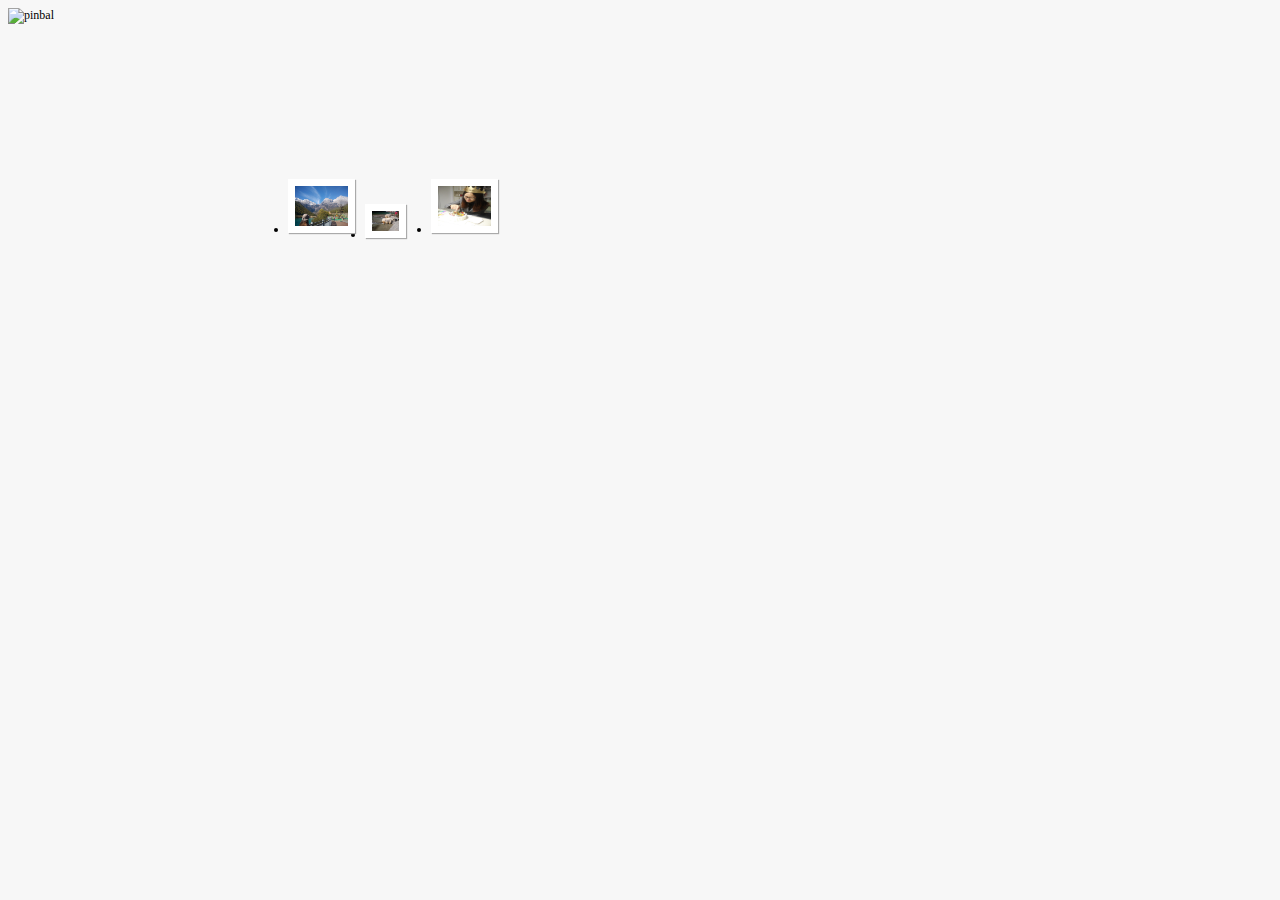
==== index.html @ 067ae4b7 "fix" ====
<!DOCTYPE HTML>
<html>
	<head>
		<title>我与舒舒 W&S's Family</title>
		<link href="css/indexstyle.css" rel='stylesheet' type='text/css' />
		<link href="css/style.css" rel='stylesheet' type='text/css' />
		<meta name="viewport" content="width=device-width, initial-scale=1" charset="utf-8">
		<link rel="shortcut icon" type="image/x-icon" href="images/fav-icon.png" />
		<link rel="stylesheet" href="css/bootstrap.min.css">
  		<link rel="stylesheet" href="css/main.css">
  		<style type="text/css">body{font-family: "微软雅黑";}</style>
		<script src="js/jquery.min.js"></script>
		<script src="js/bootstrap.min.js"></script>
	</head>
	<body>
		<div class="header">
			<div class="wrap">
			<div class="logo">
				<a href="index.html"><img src="images/logo2.png" title="pinbal" /></a>
			</div>
			 <div class="box" id="box" style="display: none;">
				 <div class="box_content">        					                         
					<div class="box_content_center">
					 	<div class="form_content">
							<div class="menu_box_list">
								<ul>
									<li><a href="index.html"><span>首页</span></a></li>
									<!-- <li><a href=""><span>About</span></a></li> -->
									<!-- <li><a href=""><span>Works</span></a></li> -->
									<li><a href=""><span>旅行</span></a></li>
									<li><a href=""><span>相册</span></a></li>
									<li><a href="contact.html"><span>我的家</span></a></li>
								</ul>
							</div>
						</div>
					</div>
				</div>
			</div>
			<!-- 小尺寸屏幕导航 -->
			<div class="dropdown" style="float: right;right:10%;display: none;">
			  <button id="dLabel" type="button" data-toggle="dropdown" aria-haspopup="true" aria-expanded="false" class="btn btn-default">
			  	<span class="glyphicon glyphicon-menu-hamburger" aria-hidden="true"></span>
			    <span class="caret"></span>
			  </button>
			  <ul class="dropdown-menu" aria-labelledby="dLabel">
				<li><a href="index.html"><span>首页</span></a></li>
				<!-- <li><a href=""><span>About</span></a></li> -->
				<!-- <li><a href=""><span>Works</span></a></li> -->
				<li><a href=""><span>旅行</span></a></li>
				<li><a href=""><span>相册</span></a></li>
				<li><a href="contact.html"><span>我的家</span></a></li>
			  </ul>
			</div>				
			</div>
		</div>
		<div class="content">
			<div class="iw_wrapper">
				<ul class="iw_thumbs" id="iw_thumbs">
					<li>
						<img src="images/thumbs/1.jpg" data-img="images/full/1.jpg" alt="蓝月谷"/>
						<div><h3>蓝月谷看雪山</h3><p><h4>在蓝月谷看远处的玉龙雪山</h4></p></div>
					</li>
					<li>
						<img src="images/thumbs/2.jpg" data-img="images/full/2.jpg" alt="牦牛"/>
						<div><h3>蓝月谷的牦牛</h3><p><h4>牦牛，牦牛，你最牛！</h4></p></div>
					</li>
					<li>
						<img src="images/thumbs/3.jpg" data-img="images/full/3.jpg" alt="牦牛"/>
						<div><h3>蓝月谷的牦牛</h3><p><h4>牦牛，牦牛，你最牛！</h4></p></div>
					</li>					
				</ul>
			</div>
			<div id="iw_ribbon" class="iw_ribbon">
				<span class="iw_close"></span>
				<span class="iw_zoom">点击小图查看</span>
			</div>
		</div>		
	</body>
	<script type="text/javascript" src="js/index.js"></script>
		<script type="text/javascript" src="js/jquery.masonry.min.js"></script>
		<script type="text/javascript" src="js/jquery.easing.1.3.js"></script>
		<script type="text/javascript">
			$(window).load(function(){
				var $iw_thumbs			= $('#iw_thumbs'),
					$iw_ribbon			= $('#iw_ribbon'),
					$iw_ribbon_close	= $iw_ribbon.children('span.iw_close'),
					$iw_ribbon_zoom		= $iw_ribbon.children('span.iw_zoom');
					
					ImageWall	= (function() {
							// window width and height
						var w_dim,
						    // index of current image
							current				= -1,
							isRibbonShown		= false,
							isFullMode			= false,
							// ribbon / images animation settings
							ribbonAnim			= {speed : 500, easing : 'easeOutExpo'},
							imgAnim				= {speed : 400, easing : 'jswing'},
							// init function : call masonry, calculate window dimentions, initialize some events
							init				= function() {
								$iw_thumbs.imagesLoaded(function(){
									$iw_thumbs.masonry({
										isAnimated	: true
									});
								});
								getWindowsDim();
								initEventsHandler();
							},
							// calculate window dimentions
							getWindowsDim		= function() {
								w_dim = {
									width	: $(window).width(),
									height	: $(window).height()
								};
							},
							// initialize some events
							initEventsHandler	= function() {
								
								// click on a image
								$iw_thumbs.delegate('li', 'click', function() {
									if($iw_ribbon.is(':animated')) return false;
									
									var $el = $(this);
									
									if($el.data('ribbon')) {
										showFullImage($el);
									}
									else if(!isRibbonShown) {
										isRibbonShown = true;
										
										$el.data('ribbon',true);
										
										// set the current
										current = $el.index();
									
										showRibbon($el);
									}
								});
								
								// click ribbon close
								$iw_ribbon_close.bind('click', closeRibbon);
								
								// on window resize we need to recalculate the window dimentions
								$(window).bind('resize', function() {
											getWindowsDim();
											if($iw_ribbon.is(':animated'))
												return false;
											closeRibbon();
										 })
								         .bind('scroll', function() {
											if($iw_ribbon.is(':animated'))
												return false;
											closeRibbon();
										 });
								
							},
							showRibbon			= function($el) {
								var	$img	= $el.children('img'),
									$descrp	= $img.next();
								
								// fadeOut all the other images
								$iw_thumbs.children('li').not($el).animate({opacity : 0.2}, imgAnim.speed);
								
								// increase the image z-index, and set the height to 100px (default height)
								$img.css('z-index', 100)
									.data('originalHeight',$img.height())
									.stop()
									.animate({
										height 		: '100px'
									}, imgAnim.speed, imgAnim.easing);
								
								// the ribbon will animate from the left or right
								// depending on the position of the image
								var ribbonCssParam 		= {
										top	: $el.offset().top - $(window).scrollTop() - 6 + 'px'
									},
									descriptionCssParam,
									dir;
								
								if( $el.offset().left < (w_dim.width / 2) ) {
									dir = 'left';
									ribbonCssParam.left 	= 0;
									ribbonCssParam.right 	= 'auto';
								}
								else {
									dir = 'right';
									ribbonCssParam.right 	= 0;
									ribbonCssParam.left 	= 'auto';
								}
								
								$iw_ribbon.css(ribbonCssParam)
								          .show()
										  .stop()
										  .animate({width : '100%'}, ribbonAnim.speed, ribbonAnim.easing, function() {
												switch(dir) {
													case 'left' :
														descriptionCssParam		= {
															'left' 			: $img.outerWidth(true) + 'px',
															'text-align' 	: 'left'
														};
														break;
													case 'right' :	
														descriptionCssParam		= {
															'left' 			: '-200px',
															'text-align' 	: 'right'
														};
														break;
												};
												$descrp.css(descriptionCssParam).fadeIn();
												// show close button and zoom
												$iw_ribbon_close.show();
												$iw_ribbon_zoom.show();
										  });
								
							},
							// close the ribbon
							// when in full mode slides in the middle of the page
							// when not slides left
							closeRibbon			= function() {
								isRibbonShown 	= false
								
								$iw_ribbon_close.hide();
								$iw_ribbon_zoom.hide();
								
								if(!isFullMode) {
								
									// current wall image
									var $el	 		= $iw_thumbs.children('li').eq(current);
									
									resetWall($el);
									
									// slide out ribbon
									$iw_ribbon.stop()
											  .animate({width : '0%'}, ribbonAnim.speed, ribbonAnim.easing); 
										  
								}
								else {
									$iw_ribbon.stop().animate({
										opacity		: 0.8,
										height 		: '0px',
										marginTop	: w_dim.height/2 + 'px' // half of window height
									}, ribbonAnim.speed, function() {
										$iw_ribbon.css({
											'width'		: '0%',
											'height'	: '126px',
											'margin-top': '0px'
										}).children('img').remove();
									});
									
									isFullMode	= false;
								}
							},
							resetWall			= function($el) {
								var $img		= $el.children('img'),
									$descrp		= $img.next();
									
								$el.data('ribbon',false);
								
								// reset the image z-index and height
								$img.css('z-index',1).stop().animate({
									height 		: $img.data('originalHeight')
								}, imgAnim.speed,imgAnim.easing);
								
								// fadeOut the description
								$descrp.fadeOut();

								// fadeIn all the other images
								$iw_thumbs.children('li').not($el).animate({opacity : 1}, imgAnim.speed);								
							},
							showFullImage		= function($el) {
								isFullMode	= true;
								
								$iw_ribbon_close.hide();
								
								var	$img	= $el.children('img'),
									large	= $img.data('img'),
								
									// add a loading image on top of the image
									$loading = $('<span class="iw_loading"></span>');
								
								$el.append($loading);
								
								// preload large image
								$('<img/>').load(function() {
									var $largeImage	= $(this);
									
									$loading.remove();
									
									$iw_ribbon_zoom.hide();
									
									resizeImage($largeImage);
									
									// reset the current image in the wall
									resetWall($el);
									
									// animate ribbon in and out
									$iw_ribbon.stop().animate({
										opacity		: 1,
										height 		: '0px',
										marginTop	: '63px' // half of ribbons height
									}, ribbonAnim.speed, function() {
										// add the large image to the DOM
										$iw_ribbon.prepend($largeImage);
										
										$iw_ribbon_close.show();
										
										$iw_ribbon.animate({
											height 		: '100%',
											marginTop	: '0px',
											top			: '91px'
										}, ribbonAnim.speed);
									});
								}).attr('src',large);
									
							},
							resizeImage			= function($image) {
								var widthMargin		= 100,
									heightMargin 	= 100,
								
									windowH      	= w_dim.height - heightMargin,
									windowW      	= w_dim.width - widthMargin,
									theImage     	= new Image();
									
								theImage.src     	= $image.attr("src");
								
								var imgwidth     	= theImage.width,
									imgheight    	= theImage.height;

								if((imgwidth > windowW) || (imgheight > windowH)) {
									if(imgwidth > imgheight) {
										var newwidth 	= windowW,
											ratio 		= imgwidth / windowW,
											newheight 	= imgheight / ratio;
											
										theImage.height = newheight;
										theImage.width	= newwidth;
										
										if(newheight > windowH) {
											var newnewheight 	= windowH,
												newratio 		= newheight/windowH,
												newnewwidth 	= newwidth/newratio;
										
											theImage.width 		= newnewwidth;
											theImage.height		= newnewheight;
										}
									}
									else {
										var newheight 	= windowH,
											ratio 		= imgheight / windowH,
											newwidth 	= imgwidth / ratio;
										
										theImage.height = newheight;
										theImage.width	= newwidth;
										
										if(newwidth > windowW) {
											var newnewwidth 	= windowW,
											    newratio 		= newwidth/windowW,
												newnewheight 	= newheight/newratio;
									
											theImage.height 	= newnewheight;
											theImage.width		= newnewwidth;
										}
									}
								}
									
								$image.css({
									'width'			: theImage.width + 'px',
									'height'		: theImage.height + 'px',
									'margin-left'	: -theImage.width / 2 + 'px',
									'margin-top'	: -theImage.height / 2 + 'px'
								});							
							};
							
						return {init : init};	
					})();
				
				ImageWall.init();
			});
		</script>	
</html>
---- css/indexstyle.css ----
@import url('reset.css');
body{
	background:#f7f7f7 url(../images/pinstripe.gif) repeat top left;
	color:#000;
	font-family: Georgia, "Times New Roman",sans-serif;
	font-size:12px;
}
a{
	color:#000;
	text-decoration:none;
}
header h1{
	margin:10px 0 0 20px;
	font-size:100px;
	text-transform:uppercase;
	text-shadow:0px 0px 1px #fff;
	color:#444;
	font-family: 'Wire One', arial, serif; 
}
header span{
	font-style:italic;
	margin:-10px 0 10px 188px;
	display:block;
	color:#555;
	text-shadow:1px 1px 1px #fff;
}
.iw_wrapper{
	width:70%;
	margin:150px auto 100px auto;
	position:relative;
}
ul.iw_thumbs li{
	float:left;
	margin:5px;
}
ul.iw_thumbs li div{
	position:absolute;
	top:5px;
	width:180px;
	padding:0px 10px;
	display:none;
	color:#fff;
	z-index:100;
}
ul.iw_thumbs li div h2{
	font-family: 'Wire One', arial, serif;
	font-size:38px;
	text-transform:uppercase;
	text-shadow:0px 0px 1px #fff;
}
ul.iw_thumbs li div p{
	font-size:11px;
	line-height:16px;
	font-style:italic;
}
ul.iw_thumbs li:nth-child(1){
	margin-left:50px;
}
ul.iw_thumbs li:nth-child(even){
	margin-top:30px;
}
ul.iw_thumbs li:nth-child(3n){
	margin-left:20px;
}
ul.iw_thumbs li img{
	border:7px solid #fff;
	cursor:pointer;
	position:relative;
	-moz-box-shadow:1px 1px 1px #aaa;
	-webkit-box-shadow:1px 1px 1px #aaa;
	box-shadow:1px 1px 1px #aaa;
}
ul.iw_thumbs li img:hover{
	-moz-box-shadow:1px 1px 7px #777;
	-webkit-box-shadow:1px 1px 7px #777;
	box-shadow:1px 1px 7px #777;
}
ul.iw_thumbs li:nth-child(even) img{
	height:20px;
}
ul.iw_thumbs li:nth-child(odd) img{
	height:40px;
}
ul.iw_thumbs li:nth-child(5n) img{
	height:70px;
}
ul.iw_thumbs li:nth-child(6n) img{
	height:110px;
}
ul.iw_thumbs li:nth-child(7n) img{
	height:20px;
}
.iw_ribbon{
	position:fixed;
	height:126px; /*first 126 then 0 to close and 100% to open (while top goes to 0) */
	width:0px;/*first 0 then animate to 100%*/
	left:0px;/*or right 0*/
	top:91px; /*First, top of thumb, then animate to 0*/
	background:#000;
	opacity:0.8;
	z-index:10;
	overflow:hidden;
	display:none;
}
.iw_close{
	position:absolute;
	top:10px;
	right:10px;
	background:#f0f0f0 url(../images/close.gif) no-repeat center center;
	width:18px;
	height:18px;
	display:none;
	cursor:pointer;
}
.iw_zoom{
	color:white;
	font-size:8px;
	font-family:Arial, sans-serif;
	text-transform:uppercase;
	padding:14px;
	display:none;
	float:right;
	margin-right:30px;
}
.iw_ribbon img{
	position:absolute;
	top:50%;
	left:50%;
	border:7px solid #fff;
}
.iw_loading{
	background: #fff url(../images/loader.gif) no-repeat center center;
	width:28px;
	height:28px;
	position: absolute;
	top: 50%;
	left: 50%;
	z-index: 10000;
	margin: -14px 0px 0px -14px;
	opacity:0.8;
}
/* Footer Style */
.footer{
	position:fixed;
	bottom:0px;
	left:0px;
	width:100%;
	font-size:13px;
	background:#000;
	opacity:0.9;
	height:20px;
	padding-bottom:5px;
	text-transform:uppercase;
	font-family: 'PT Sans Narrow', Arial, sans-serif;
	z-index:4;
}
.footer a{
	padding:5px 10px;
	letter-spacing:1px;
	text-shadow:1px 1px 1px #000;
	color:#ddd;
	float:right;
}
.footer a:hover{
	color:#fff;
}
.footer a span{
	font-weight:bold;
}
.footer a.left{
	float:left;
}
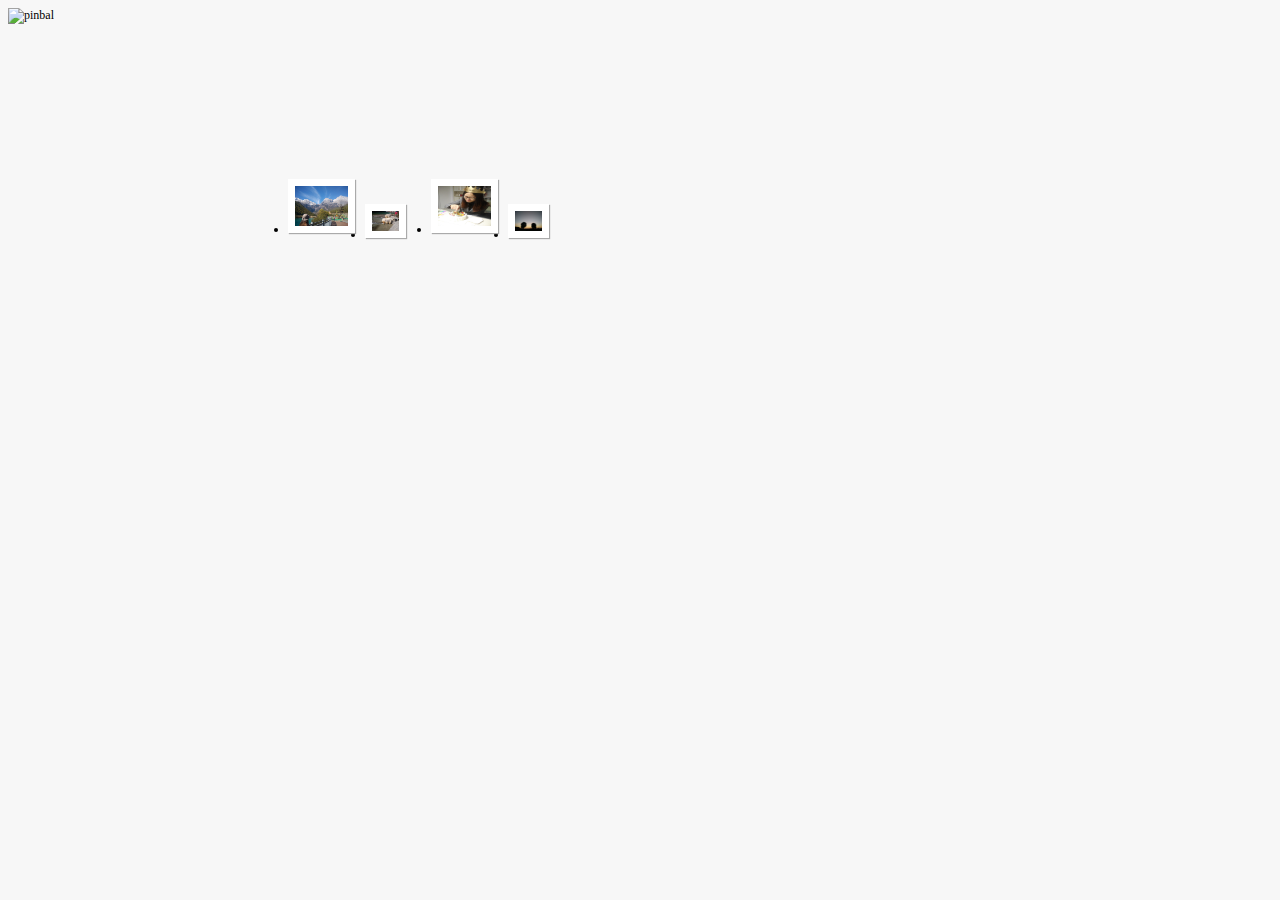
==== commit 213e07ee: "fix" ====
--- a/index.html
+++ b/index.html
@@ -66,7 +66,11 @@
 					</li>
 					<li>
 						<img src="images/thumbs/3.jpg" data-img="images/full/3.jpg" alt="牦牛"/>
-						<div><h3>蓝月谷的牦牛</h3><p><h4>牦牛，牦牛，你最牛！</h4></p></div>
+						<div><h3>舒舒过生日</h3><p><h4>生日快乐！媳妇！</h4></p></div>
+					</li>
+					<li>
+						<img src="images/thumbs/4.jpg" data-img="images/full/4.jpg" alt="牦牛"/>
+						<div><h3>平天湖畔夫妻树</h3><p><h4>...</h4></p></div>
 					</li>					
 				</ul>
 			</div>
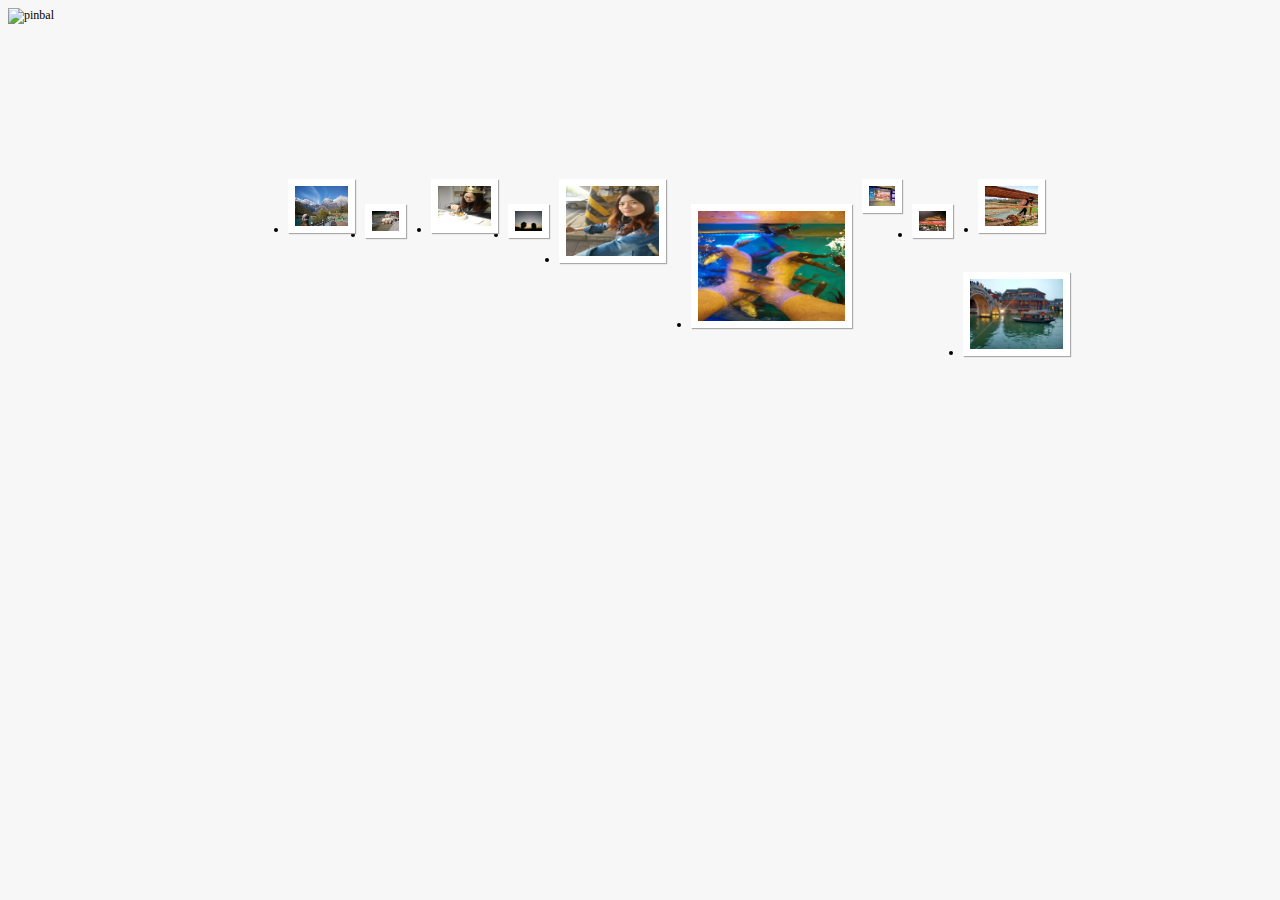
==== commit 56575bec: "fix" ====
--- a/index.html
+++ b/index.html
@@ -71,6 +71,30 @@
 					<li>
 						<img src="images/thumbs/4.jpg" data-img="images/full/4.jpg" alt="牦牛"/>
 						<div><h3>平天湖畔夫妻树</h3><p><h4>...</h4></p></div>
+					</li>
+					<li>
+						<img src="images/thumbs/5.jpg" data-img="images/full/5.jpg" alt="牦牛"/>
+						<div><h3>ofo单车女神</h3><p><h4>...</h4></p></div>
+					</li>
+					<li>
+						<img src="images/thumbs/6.jpg" data-img="images/full/6.jpg" alt="牦牛"/>
+						<div><h3>鱼足浴</h3><p><h4>...</h4></p></div>
+					</li>
+					<li>
+						<img src="images/thumbs/7.jpg" data-img="images/full/7.jpg" alt="牦牛"/>
+						<div><h3>宁夏卫视演播室</h3><p><h4>...</h4></p></div>
+					</li>
+					<li>
+						<img src="images/thumbs/8.jpg" data-img="images/full/8.jpg" alt="牦牛"/>
+						<div><h3>我爱北京天安门</h3><p><h4>...</h4></p></div>
+					</li>
+					<li>
+						<img src="images/thumbs/9.jpg" data-img="images/full/9.jpg" alt="牦牛"/>
+						<div><h3>杏花村踩水灌溉</h3><p><h4>...</h4></p></div>
+					</li>
+					<li>
+						<img src="images/thumbs/10.jpg" data-img="images/full/10.jpg" alt="牦牛"/>
+						<div><h3>乌镇，来过便不曾离开</h3><p><h4>...</h4></p></div>
 					</li>					
 				</ul>
 			</div>
--- a/css/indexstyle.css
+++ b/css/indexstyle.css
@@ -36,7 +36,7 @@
 ul.iw_thumbs li div{
 	position:absolute;
 	top:5px;
-	width:180px;
+	width:200px;
 	padding:0px 10px;
 	display:none;
 	color:#fff;
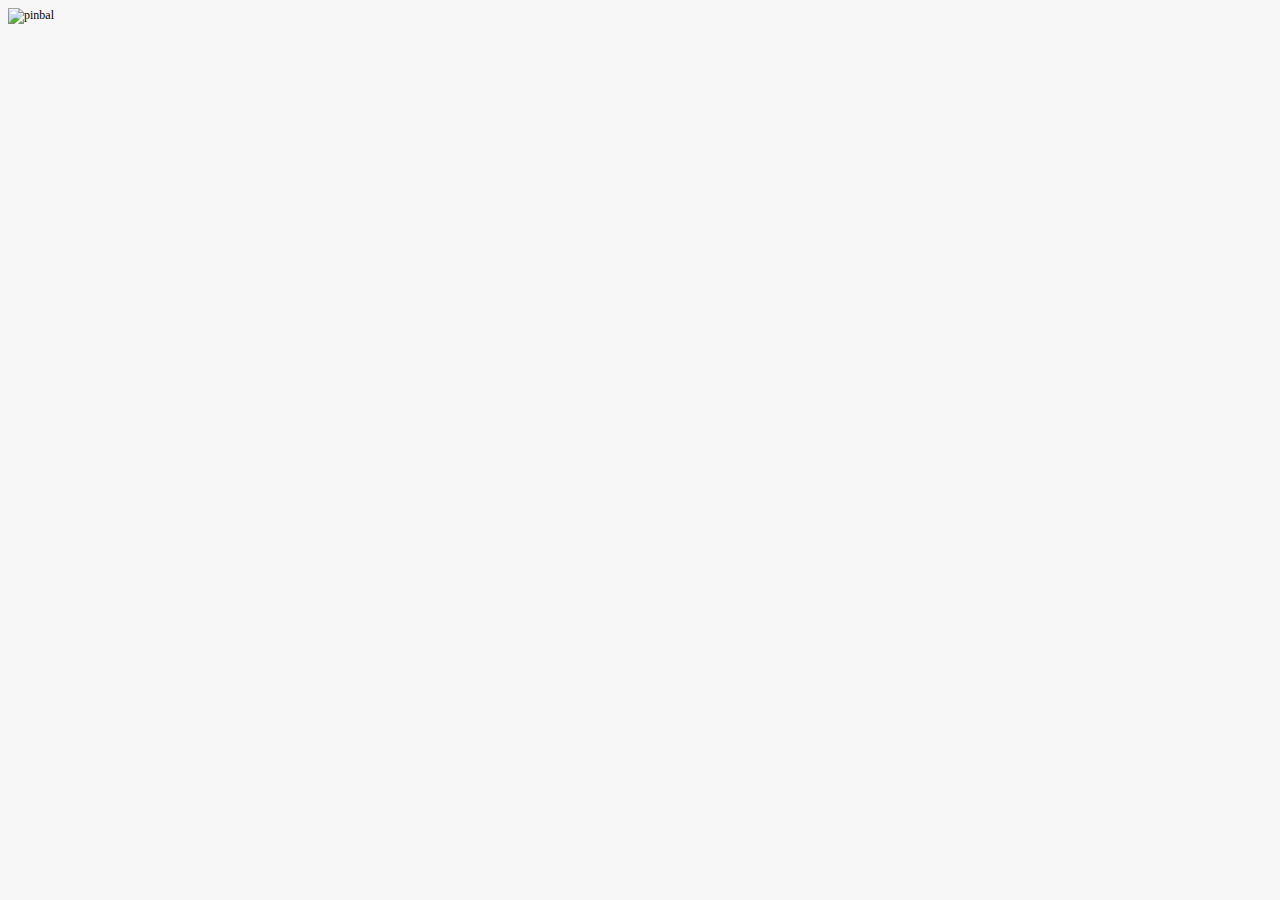
==== commit 7cac6a0a: "0108" ====
--- a/index.html
+++ b/index.html
@@ -8,7 +8,10 @@
 		<link rel="shortcut icon" type="image/x-icon" href="images/fav-icon.png" />
 		<link rel="stylesheet" href="css/bootstrap.min.css">
   		<link rel="stylesheet" href="css/main.css">
-  		<style type="text/css">body{font-family: "微软雅黑";}</style>
+  		<style type="text/css">
+			body{font-family: "微软雅黑";}
+			#content{position:relative;height:600px;margin-top: 90px;}
+		</style>
 		<script src="js/jquery.min.js"></script>
 		<script src="js/bootstrap.min.js"></script>
 	</head>
@@ -24,12 +27,6 @@
 					 	<div class="form_content">
 							<div class="menu_box_list">
 								<ul>
-									<li><a href="index.html"><span>首页</span></a></li>
-									<!-- <li><a href=""><span>About</span></a></li> -->
-									<!-- <li><a href=""><span>Works</span></a></li> -->
-									<li><a href=""><span>旅行</span></a></li>
-									<li><a href=""><span>相册</span></a></li>
-									<li><a href="contact.html"><span>我的家</span></a></li>
 								</ul>
 							</div>
 						</div>
@@ -43,366 +40,29 @@
 			    <span class="caret"></span>
 			  </button>
 			  <ul class="dropdown-menu" aria-labelledby="dLabel">
-				<li><a href="index.html"><span>首页</span></a></li>
-				<!-- <li><a href=""><span>About</span></a></li> -->
-				<!-- <li><a href=""><span>Works</span></a></li> -->
-				<li><a href=""><span>旅行</span></a></li>
-				<li><a href=""><span>相册</span></a></li>
-				<li><a href="contact.html"><span>我的家</span></a></li>
 			  </ul>
-			</div>				
+			</div>
 			</div>
 		</div>
-		<div class="content">
-			<div class="iw_wrapper">
-				<ul class="iw_thumbs" id="iw_thumbs">
-					<li>
-						<img src="images/thumbs/1.jpg" data-img="images/full/1.jpg" alt="蓝月谷"/>
-						<div><h3>蓝月谷看雪山</h3><p><h4>在蓝月谷看远处的玉龙雪山</h4></p></div>
-					</li>
-					<li>
-						<img src="images/thumbs/2.jpg" data-img="images/full/2.jpg" alt="牦牛"/>
-						<div><h3>蓝月谷的牦牛</h3><p><h4>牦牛，牦牛，你最牛！</h4></p></div>
-					</li>
-					<li>
-						<img src="images/thumbs/3.jpg" data-img="images/full/3.jpg" alt="牦牛"/>
-						<div><h3>舒舒过生日</h3><p><h4>生日快乐！媳妇！</h4></p></div>
-					</li>
-					<li>
-						<img src="images/thumbs/4.jpg" data-img="images/full/4.jpg" alt="牦牛"/>
-						<div><h3>平天湖畔夫妻树</h3><p><h4>...</h4></p></div>
-					</li>
-					<li>
-						<img src="images/thumbs/5.jpg" data-img="images/full/5.jpg" alt="牦牛"/>
-						<div><h3>ofo单车女神</h3><p><h4>...</h4></p></div>
-					</li>
-					<li>
-						<img src="images/thumbs/6.jpg" data-img="images/full/6.jpg" alt="牦牛"/>
-						<div><h3>鱼足浴</h3><p><h4>...</h4></p></div>
-					</li>
-					<li>
-						<img src="images/thumbs/7.jpg" data-img="images/full/7.jpg" alt="牦牛"/>
-						<div><h3>宁夏卫视演播室</h3><p><h4>...</h4></p></div>
-					</li>
-					<li>
-						<img src="images/thumbs/8.jpg" data-img="images/full/8.jpg" alt="牦牛"/>
-						<div><h3>我爱北京天安门</h3><p><h4>...</h4></p></div>
-					</li>
-					<li>
-						<img src="images/thumbs/9.jpg" data-img="images/full/9.jpg" alt="牦牛"/>
-						<div><h3>杏花村踩水灌溉</h3><p><h4>...</h4></p></div>
-					</li>
-					<li>
-						<img src="images/thumbs/10.jpg" data-img="images/full/10.jpg" alt="牦牛"/>
-						<div><h3>乌镇，来过便不曾离开</h3><p><h4>...</h4></p></div>
-					</li>					
-				</ul>
-			</div>
-			<div id="iw_ribbon" class="iw_ribbon">
-				<span class="iw_close"></span>
-				<span class="iw_zoom">点击小图查看</span>
-			</div>
-		</div>		
+		<div id="content">
+			<canvas id="iCanvas"></canvas>
+		</div>
 	</body>
-	<script type="text/javascript" src="js/index.js"></script>
-		<script type="text/javascript" src="js/jquery.masonry.min.js"></script>
-		<script type="text/javascript" src="js/jquery.easing.1.3.js"></script>
-		<script type="text/javascript">
-			$(window).load(function(){
-				var $iw_thumbs			= $('#iw_thumbs'),
-					$iw_ribbon			= $('#iw_ribbon'),
-					$iw_ribbon_close	= $iw_ribbon.children('span.iw_close'),
-					$iw_ribbon_zoom		= $iw_ribbon.children('span.iw_zoom');
-					
-					ImageWall	= (function() {
-							// window width and height
-						var w_dim,
-						    // index of current image
-							current				= -1,
-							isRibbonShown		= false,
-							isFullMode			= false,
-							// ribbon / images animation settings
-							ribbonAnim			= {speed : 500, easing : 'easeOutExpo'},
-							imgAnim				= {speed : 400, easing : 'jswing'},
-							// init function : call masonry, calculate window dimentions, initialize some events
-							init				= function() {
-								$iw_thumbs.imagesLoaded(function(){
-									$iw_thumbs.masonry({
-										isAnimated	: true
-									});
-								});
-								getWindowsDim();
-								initEventsHandler();
-							},
-							// calculate window dimentions
-							getWindowsDim		= function() {
-								w_dim = {
-									width	: $(window).width(),
-									height	: $(window).height()
-								};
-							},
-							// initialize some events
-							initEventsHandler	= function() {
-								
-								// click on a image
-								$iw_thumbs.delegate('li', 'click', function() {
-									if($iw_ribbon.is(':animated')) return false;
-									
-									var $el = $(this);
-									
-									if($el.data('ribbon')) {
-										showFullImage($el);
-									}
-									else if(!isRibbonShown) {
-										isRibbonShown = true;
-										
-										$el.data('ribbon',true);
-										
-										// set the current
-										current = $el.index();
-									
-										showRibbon($el);
-									}
-								});
-								
-								// click ribbon close
-								$iw_ribbon_close.bind('click', closeRibbon);
-								
-								// on window resize we need to recalculate the window dimentions
-								$(window).bind('resize', function() {
-											getWindowsDim();
-											if($iw_ribbon.is(':animated'))
-												return false;
-											closeRibbon();
-										 })
-								         .bind('scroll', function() {
-											if($iw_ribbon.is(':animated'))
-												return false;
-											closeRibbon();
-										 });
-								
-							},
-							showRibbon			= function($el) {
-								var	$img	= $el.children('img'),
-									$descrp	= $img.next();
-								
-								// fadeOut all the other images
-								$iw_thumbs.children('li').not($el).animate({opacity : 0.2}, imgAnim.speed);
-								
-								// increase the image z-index, and set the height to 100px (default height)
-								$img.css('z-index', 100)
-									.data('originalHeight',$img.height())
-									.stop()
-									.animate({
-										height 		: '100px'
-									}, imgAnim.speed, imgAnim.easing);
-								
-								// the ribbon will animate from the left or right
-								// depending on the position of the image
-								var ribbonCssParam 		= {
-										top	: $el.offset().top - $(window).scrollTop() - 6 + 'px'
-									},
-									descriptionCssParam,
-									dir;
-								
-								if( $el.offset().left < (w_dim.width / 2) ) {
-									dir = 'left';
-									ribbonCssParam.left 	= 0;
-									ribbonCssParam.right 	= 'auto';
-								}
-								else {
-									dir = 'right';
-									ribbonCssParam.right 	= 0;
-									ribbonCssParam.left 	= 'auto';
-								}
-								
-								$iw_ribbon.css(ribbonCssParam)
-								          .show()
-										  .stop()
-										  .animate({width : '100%'}, ribbonAnim.speed, ribbonAnim.easing, function() {
-												switch(dir) {
-													case 'left' :
-														descriptionCssParam		= {
-															'left' 			: $img.outerWidth(true) + 'px',
-															'text-align' 	: 'left'
-														};
-														break;
-													case 'right' :	
-														descriptionCssParam		= {
-															'left' 			: '-200px',
-															'text-align' 	: 'right'
-														};
-														break;
-												};
-												$descrp.css(descriptionCssParam).fadeIn();
-												// show close button and zoom
-												$iw_ribbon_close.show();
-												$iw_ribbon_zoom.show();
-										  });
-								
-							},
-							// close the ribbon
-							// when in full mode slides in the middle of the page
-							// when not slides left
-							closeRibbon			= function() {
-								isRibbonShown 	= false
-								
-								$iw_ribbon_close.hide();
-								$iw_ribbon_zoom.hide();
-								
-								if(!isFullMode) {
-								
-									// current wall image
-									var $el	 		= $iw_thumbs.children('li').eq(current);
-									
-									resetWall($el);
-									
-									// slide out ribbon
-									$iw_ribbon.stop()
-											  .animate({width : '0%'}, ribbonAnim.speed, ribbonAnim.easing); 
-										  
-								}
-								else {
-									$iw_ribbon.stop().animate({
-										opacity		: 0.8,
-										height 		: '0px',
-										marginTop	: w_dim.height/2 + 'px' // half of window height
-									}, ribbonAnim.speed, function() {
-										$iw_ribbon.css({
-											'width'		: '0%',
-											'height'	: '126px',
-											'margin-top': '0px'
-										}).children('img').remove();
-									});
-									
-									isFullMode	= false;
-								}
-							},
-							resetWall			= function($el) {
-								var $img		= $el.children('img'),
-									$descrp		= $img.next();
-									
-								$el.data('ribbon',false);
-								
-								// reset the image z-index and height
-								$img.css('z-index',1).stop().animate({
-									height 		: $img.data('originalHeight')
-								}, imgAnim.speed,imgAnim.easing);
-								
-								// fadeOut the description
-								$descrp.fadeOut();
+	<script type="text/javascript" src="js/createMenu.js"></script>
+	<script type="text/javascript" src="js/initMenuShow.js"></script>
+	<script type="text/javascript">
+		/*var ic = document.getElementById("iCanvas");
+		var context = ic.getContext("2d");
+		context.fillStyle="#FF0000";
+		context.moveTo(15,45);
+		context.lineTo(45,45);
+		context.lineTo(45,75);
+		context.fill();
 
-								// fadeIn all the other images
-								$iw_thumbs.children('li').not($el).animate({opacity : 1}, imgAnim.speed);								
-							},
-							showFullImage		= function($el) {
-								isFullMode	= true;
-								
-								$iw_ribbon_close.hide();
-								
-								var	$img	= $el.children('img'),
-									large	= $img.data('img'),
-								
-									// add a loading image on top of the image
-									$loading = $('<span class="iw_loading"></span>');
-								
-								$el.append($loading);
-								
-								// preload large image
-								$('<img/>').load(function() {
-									var $largeImage	= $(this);
-									
-									$loading.remove();
-									
-									$iw_ribbon_zoom.hide();
-									
-									resizeImage($largeImage);
-									
-									// reset the current image in the wall
-									resetWall($el);
-									
-									// animate ribbon in and out
-									$iw_ribbon.stop().animate({
-										opacity		: 1,
-										height 		: '0px',
-										marginTop	: '63px' // half of ribbons height
-									}, ribbonAnim.speed, function() {
-										// add the large image to the DOM
-										$iw_ribbon.prepend($largeImage);
-										
-										$iw_ribbon_close.show();
-										
-										$iw_ribbon.animate({
-											height 		: '100%',
-											marginTop	: '0px',
-											top			: '91px'
-										}, ribbonAnim.speed);
-									});
-								}).attr('src',large);
-									
-							},
-							resizeImage			= function($image) {
-								var widthMargin		= 100,
-									heightMargin 	= 100,
-								
-									windowH      	= w_dim.height - heightMargin,
-									windowW      	= w_dim.width - widthMargin,
-									theImage     	= new Image();
-									
-								theImage.src     	= $image.attr("src");
-								
-								var imgwidth     	= theImage.width,
-									imgheight    	= theImage.height;
-
-								if((imgwidth > windowW) || (imgheight > windowH)) {
-									if(imgwidth > imgheight) {
-										var newwidth 	= windowW,
-											ratio 		= imgwidth / windowW,
-											newheight 	= imgheight / ratio;
-											
-										theImage.height = newheight;
-										theImage.width	= newwidth;
-										
-										if(newheight > windowH) {
-											var newnewheight 	= windowH,
-												newratio 		= newheight/windowH,
-												newnewwidth 	= newwidth/newratio;
-										
-											theImage.width 		= newnewwidth;
-											theImage.height		= newnewheight;
-										}
-									}
-									else {
-										var newheight 	= windowH,
-											ratio 		= imgheight / windowH,
-											newwidth 	= imgwidth / ratio;
-										
-										theImage.height = newheight;
-										theImage.width	= newwidth;
-										
-										if(newwidth > windowW) {
-											var newnewwidth 	= windowW,
-											    newratio 		= newwidth/windowW,
-												newnewheight 	= newheight/newratio;
-									
-											theImage.height 	= newnewheight;
-											theImage.width		= newnewwidth;
-										}
-									}
-								}
-									
-								$image.css({
-									'width'			: theImage.width + 'px',
-									'height'		: theImage.height + 'px',
-									'margin-left'	: -theImage.width / 2 + 'px',
-									'margin-top'	: -theImage.height / 2 + 'px'
-								});							
-							};
-							
-						return {init : init};	
-					})();
-				
-				ImageWall.init();
-			});
-		</script>	
+		//笑脸
+		context.beginPath();
+		context.fillStyle="#000";
+		context.arc(175,75,80,0,Math.PI*2,true);
+		context.stroke();*/
+	</script>
 </html>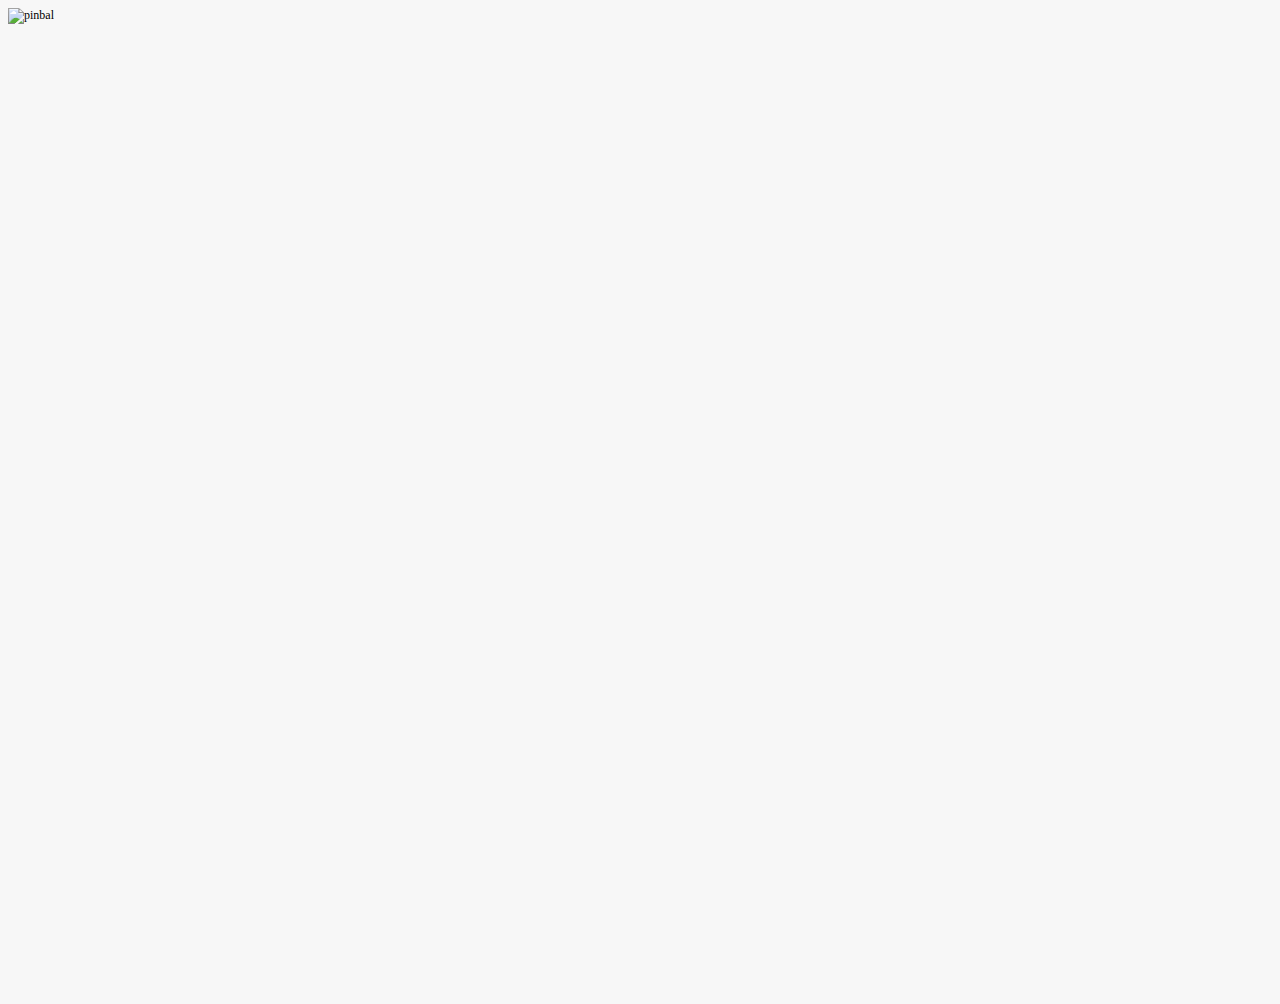
==== commit dfc71e6b: "Update index.html" ====
--- a/index.html
+++ b/index.html
@@ -6,11 +6,12 @@
 		<link href="css/style.css" rel='stylesheet' type='text/css' />
 		<meta name="viewport" content="width=device-width, initial-scale=1" charset="utf-8">
 		<link rel="shortcut icon" type="image/x-icon" href="images/fav-icon.png" />
+		<link rel="stylesheet" type="text/css" href="css/normalize.css" />
 		<link rel="stylesheet" href="css/bootstrap.min.css">
   		<link rel="stylesheet" href="css/main.css">
   		<style type="text/css">
 			body{font-family: "微软雅黑";}
-			#content{position:relative;height:600px;margin-top: 90px;}
+			#content{position:relative;width: 1200px;height:800px;margin-top: 90px;overflow-x: hidden;overflow-y: hidden;margin: 90px auto;}
 		</style>
 		<script src="js/jquery.min.js"></script>
 		<script src="js/bootstrap.min.js"></script>
@@ -44,25 +45,24 @@
 			</div>
 			</div>
 		</div>
-		<div id="content">
-			<canvas id="iCanvas"></canvas>
-		</div>
+		<div id="content"><!-- 烟花 --></div>
+		<!-- <canvas id="woyushushu" style="z-index: 999;position: absolute;top: 400px;" width="300px" height="300px"></canvas> -->
 	</body>
 	<script type="text/javascript" src="js/createMenu.js"></script>
 	<script type="text/javascript" src="js/initMenuShow.js"></script>
+	<script type="text/javascript" src="js/jquery.fireworks.js"></script>
 	<script type="text/javascript">
-		/*var ic = document.getElementById("iCanvas");
-		var context = ic.getContext("2d");
-		context.fillStyle="#FF0000";
-		context.moveTo(15,45);
-		context.lineTo(45,45);
-		context.lineTo(45,75);
-		context.fill();
+		$('#content').fireworks({
+		  sound: false,//sound effect
+		  opacity: 0.9,
+		  width: '100%',
+		  height: '100%'
+		});
 
-		//笑脸
-		context.beginPath();
-		context.fillStyle="#000";
-		context.arc(175,75,80,0,Math.PI*2,true);
-		context.stroke();*/
+		var cs = document.getElementById("woyushushu");
+		var ctx = cs.getContext("2d");
+		ctx.beginPath();
+		//ctx.fillStyle("#0C1021");
+		ctx.strokeRect(25,25,100,100);
 	</script>
-</html>+</html>
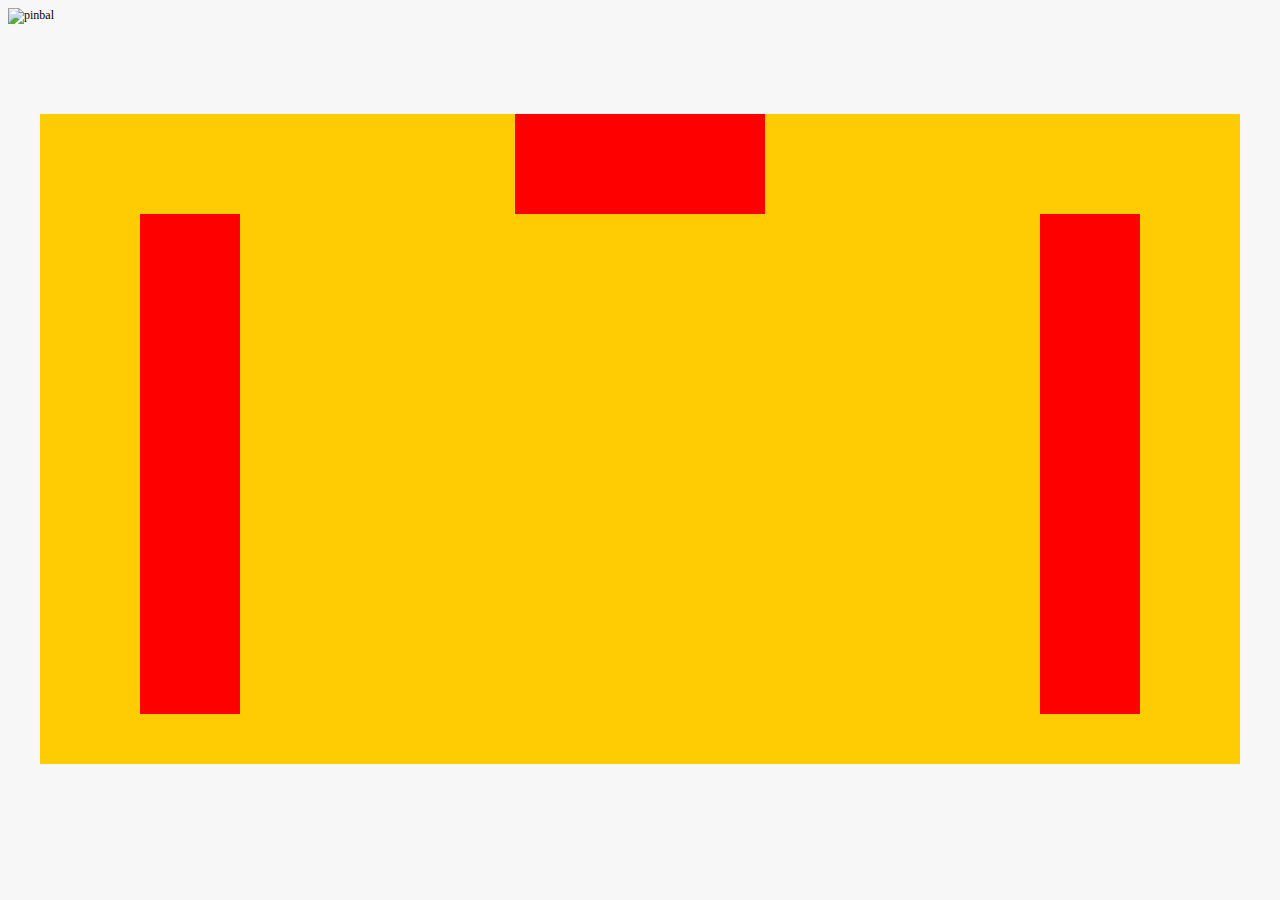
==== commit 7b24459c: "Create index.html" ====
--- a/index.html
+++ b/index.html
@@ -6,12 +6,17 @@
 		<link href="css/style.css" rel='stylesheet' type='text/css' />
 		<meta name="viewport" content="width=device-width, initial-scale=1" charset="utf-8">
 		<link rel="shortcut icon" type="image/x-icon" href="images/fav-icon.png" />
-		<link rel="stylesheet" type="text/css" href="css/normalize.css" />
 		<link rel="stylesheet" href="css/bootstrap.min.css">
   		<link rel="stylesheet" href="css/main.css">
   		<style type="text/css">
 			body{font-family: "微软雅黑";}
-			#content{position:relative;width: 1200px;height:800px;margin-top: 90px;overflow-x: hidden;overflow-y: hidden;margin: 90px auto;}
+			#content{position:relative;width: 1200px;height:650px;margin-top: 90px;overflow-x: hidden;overflow-y: hidden;margin: 90px auto;background-color:#FFCB03;}
+			#hp{position:relative;width:250px;height:100px;background-color:red;margin:0 auto;background-image:url("./images/hp.png");background-repeat:no-repeat;background-size:contain;background-position:50% 50%;}
+			#sl{position:relative;left:100px;width:100px;height:500px;background-color:red;float:left;background-image:url("./images/sl.png");background-repeat:no-repeat;background-size:contain;background-position:50% 50%;}
+			#xl{position:relative;right:100px;width:100px;height:500px;background-color:red;float:right;background-image:url("./images/xl.png");background-repeat:no-repeat;background-size:contain;background-position:50% 50%;}
+			#bpl{position:relative;width:200px;height:200px;background-image:url("./images/bp.gif");background-repeat:no-repeat;background-size:cover;left:200px;}
+			#bpr{position:absolute;width:200px;height:200px;background-image:url("./images/bp.gif");background-repeat:no-repeat;background-size:cover;right:280px;float:right;top:100px;}
+			#bn{position:relative;width:400px;height:330px;background-image:url("./images/timg.png");background-repeat:no-repeat;background-size:cover;margin:0 auto;}
 		</style>
 		<script src="js/jquery.min.js"></script>
 		<script src="js/bootstrap.min.js"></script>
@@ -45,14 +50,22 @@
 			</div>
 			</div>
 		</div>
-		<div id="content"><!-- 烟花 --></div>
+		<!-- 烟花 -->
+		<div id="content">
+			<div id="hp"></div>
+			<div id="sl"></div>
+			<div id="xl"></div>
+			<div id="bpl"></div>
+			<div id="bpr"></div>
+			<div id="bn"></div>
+		</div>
 		<!-- <canvas id="woyushushu" style="z-index: 999;position: absolute;top: 400px;" width="300px" height="300px"></canvas> -->
 	</body>
 	<script type="text/javascript" src="js/createMenu.js"></script>
 	<script type="text/javascript" src="js/initMenuShow.js"></script>
 	<script type="text/javascript" src="js/jquery.fireworks.js"></script>
 	<script type="text/javascript">
-		$('#content').fireworks({
+		/*$('#content').fireworks({
 		  sound: false,//sound effect
 		  opacity: 0.9,
 		  width: '100%',
@@ -63,6 +76,6 @@
 		var ctx = cs.getContext("2d");
 		ctx.beginPath();
 		//ctx.fillStyle("#0C1021");
-		ctx.strokeRect(25,25,100,100);
+		ctx.strokeRect(25,25,100,100);*/
 	</script>
 </html>
